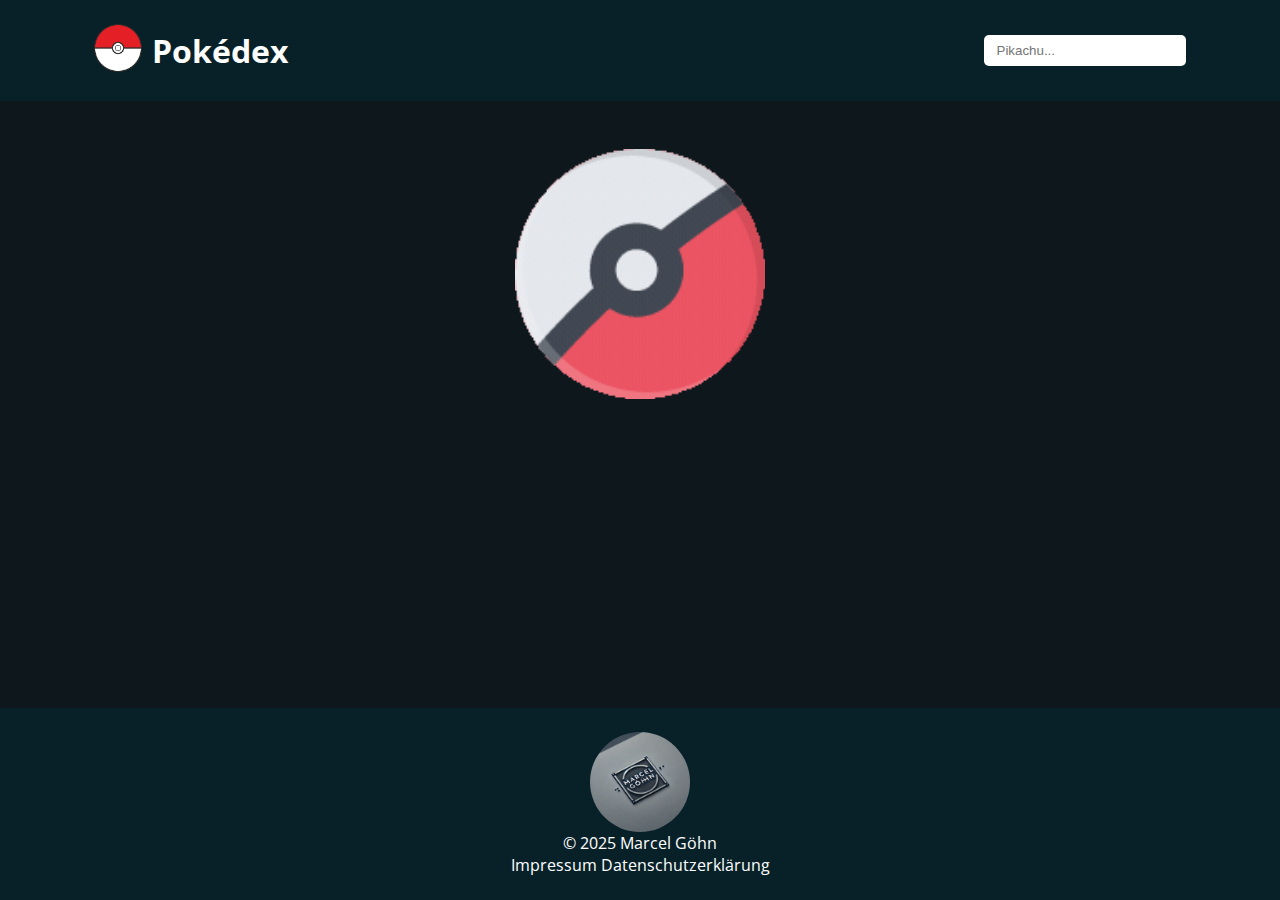
==== index.html @ 0a032ef2 "added loading spinner" ====
<!DOCTYPE html>
<html lang="de">

<head>
    <meta charset="UTF-8">
    <meta name="viewport" content="width=device-width, initial-scale=1.0">
    <link rel="apple-touch-icon" sizes="180x180" href="./assets/icons/apple-touch-icon.png">
    <link rel="icon" type="image/png" sizes="32x32" href="./assets/icons/favicon-32x32.png">
    <link rel="icon" type="image/png" sizes="16x16" href="./assets/icons/favicon-16x16.png">
    <link rel="shortcut icon" href="./assets/icons/favicon.ico" type="image/x-icon">
    <link rel="manifest" href="./assets/icons/site.webmanifest">
    <link rel="stylesheet" href="./styles/standard.css">
    <link rel="stylesheet" href="./styles/fonts.css">
    <link rel="stylesheet" href="./styles/assets.css">
    <link rel="stylesheet" href="./styles/card.css">
    <link rel="stylesheet" href="./styles/dialog.css">
    <link rel="stylesheet" href="./styles/colors.css">
    <link rel="stylesheet" href="./styles/types_icons.css">
    <link rel="stylesheet" href="./styles/loading_spinner.css">
    <link rel="stylesheet" href="./styles/style.css">
    <title>Pokédex</title>
</head>

<body onload="init()">

    <header class="py-4">
        <div class="container">
            <div class="header-layout">
                <div class="align-h1-and-logo">
                    <a href="./index.html"><img src="./assets/img/pokemon.png" alt="Pokeball"></a>
                    <h1>Pokédex</h1>
                </div>
                <form onsubmit="return false">
                    <input type="search" id="input_search" name="input_search" placeholder="Pikachu..." required
                        min="3">
                </form>
            </div>
        </div>
    </header>

        <main>
            <div class="container">
                <div id="poke_gallery" class="align-cards">
                    
                </div>
            </div>
        </main>
            
        <dialog id="overlay">
            <div class="wrapper">
                
            </div>
        </dialog>
        
    <footer class="py-4">
        <div class="container">
            <div class="center-footer-content">
                <img src="./assets/img/footer_logo.webp" alt="Logo">
                <div>© 2025 Marcel Göhn</div>
                <div class="law">
                    <a class="rights" href="./impressum.html" target="_blank">Impressum</a>
                    <a class="rights" href="./datenschutzerklärung.html" target="_blank">Datenschutzerklärung</a>
                </div>
            </div>
        </div>
    </footer>

    <script src="./scripts/script.js"></script>
    <script src="./scripts/template.js"></script>
</body>

</html>
---- styles/standard.css ----
*:not(dialog) {
    margin: 0;
    padding: 0;
    box-sizing: border-box;
    overflow-wrap: break-word;
}

html {
    scroll-behavior: smooth;
    height: 100%;
}

body {
    height: 100%;
    display: flex;
    flex-direction: column;
}

img, picture {
    max-width: 100%;
    height: auto;
}

a {
    text-decoration: none;
}

button {
    border: unset;
    cursor: pointer;
}

input {
    border: unset;
}

h1, h2, h3, h4 {
  text-wrap: balance;
}

textarea:not([rows]) {
  min-height: 10em;
}
---- styles/fonts.css ----
@font-face {
    font-family: "Open Sans";
    src: url(../assets/fonts/Open_Sans/OpenSans-VariableFont_wdth\,wght.ttf);
}

body {
    font-family: "Open Sans", serif;
    color: white;
}
---- styles/assets.css ----
input {
    padding: 0.625em 0.938em;
    border-radius: 5px;
}

button {
    padding: 0.625em 0.938em;
    width: 100%;
    color: white;
    background-color: #082129;
    border: 1px solid black;
    transition: border-bottom 125ms;
}

button:hover {
    border-bottom: 2px solid white;
}

.red-underline {
    border-bottom: 2px solid red;
}
---- styles/card.css ----
.card {
    width: 18.75rem;
    background-color: #082129;
    border-radius: 15px;
    cursor: pointer;
}

.card h3 {
    text-align: center;
    padding-block: 0.5rem;
}

.card-img-background {
    display: flex;
    justify-content: center;
    align-items: center;
}

.card-img-background img {
    width: 250px;
    transition: 125ms all;
}

.card-img-background img:hover {
    transform: scale(1.1);
    filter: saturate(200%) drop-shadow(0 0 20px rgba(0, 0, 0, 0.8));
}

.align-elements {
    display: flex;
    justify-content: center;
    align-items: center;
    padding-block: 0.5rem;
    gap: 20px;
}
---- styles/dialog.css ----
dialog::backdrop {
    background-color: rgba(0, 0, 0, 0.25);
}

body:has(#overlay[open]) {
    overflow: hidden;
  }

dialog {
    padding: 0;
    outline: none;
    border-radius: 10px;
    background-color: #0D171C;
}

dialog .wrapper {
    padding: 0;
    color: white;
}

dialog .card {
    cursor: default;
    background-color: #0D171C;
}

.align-buttons {
    display: flex;
}

table {
    background-color: #082129;
    width: 100%;
    padding-inline: 10px;
    height: 140px;
}

tr {
    display: flex;
    justify-content: space-between;
    align-items: flex-start;
}

td {
    max-width: 50%;
}

.evolution-chain {
    display: flex;
    justify-content: center;
    align-items: center;
    height: 140px;
    background-color: #082129;
}

.evo-img {
    height: 72px;
    width: 72px;
}

.evo-arrow {
    font-size: 24px;
}

.align-chain-name {
    display: flex;
    justify-content: center;
    align-items: center;
    flex-direction: column;
}

.arrow-btns {
    height: 50px;
    width: 50px;
    transition: 200ms all;
}

.arrow-btns:hover {
    filter: saturate(200%);
    transform: scale(1.1);
    cursor: pointer;
}
---- styles/colors.css ----
.normal1 {
    background-color: #A8A878;
}

.fire1 {
    background-color: #F08030;
}

.water1 {
    background-color: #6890F0;
}

.electric1 {
    background-color: #F8D030;
}

.grass1 {
    background-color: #78C850;
}

.ice1 {
    background-color: #98D8D8;
}

.fighting1 {
    background-color: #C03028;
}

.poison1 {
    background-color: #A040A0;
}

.ground1 {
    background-color: #E0C068;
}

.flying1 {
    background-color: #A890F0;
}

.psychic1 {
    background-color: #F85888;
}

.bug1 {
    background-color: #A8B820;
}

.rock1 {
    background-color: #B8A038;
}

.ghost1 {
    background-color: #705898;
}

.dragon1 {
    background-color: #7038F8;
}

.dark1 {
    background-color: #705848;
}

.steel1 {
    background-color: #B8B8D0;
}

.fairy1 {
    background-color: #F0B6BC;
}

.stellar1 {
    background-color: #35ACE7;
}
---- styles/types_icons.css ----
.icon {
    border-radius: 100%;
    height: 50px;
    width: 50px;
    transition: 200ms all;
}

.icon:hover{
    filter: saturate(200%);
    transform: scale(1.1);
    cursor: pointer;
}

.icon img {
    height: 60%;
    width: 60%;
}

.bug {
    background: #92BC2C;
    box-shadow: 0 0 20px #92BC2C;
}

.dark {
    background: #595761;
    box-shadow: 0 0 20px #595761;
}

.dragon {
    background: #0C69C8;
    box-shadow: 0 0 20px #0C69C8;
}

.electric {
    background: #F2D94E;
    box-shadow: 0 0 20px #F2D94E;
}

.fire {
    background: #FBA54C;
    box-shadow: 0 0 20px #FBA54C;
}

.fairy {
    background: #EE90E6;
    box-shadow: 0 0 20px #EE90E6;
}

.fighting {
    background: #D3425F;
    box-shadow: 0 0 20px #D3425F;
}

.flying {
    background: #A1BBEC;
    box-shadow: 0 0 20px #A1BBEC;
}

.ghost {
    background: #5F6DBC;
    box-shadow: 0 0 20px #5F6DBC;
}

.grass {
    background: #5FBD58;
    box-shadow: 0 0 20px #5FBD58;
}

.ground {
    background: #DA7C4D;
    box-shadow: 0 0 20px #DA7C4D;
}

.ice {
    background: #75D0C1;
    box-shadow: 0 0 20px #75D0C1;
}

.normal {
    background: #A0A29F;
    box-shadow: 0 0 20px #A0A29F;
}

.poison {
    background: #B763CF;
    box-shadow: 0 0 20px #B763CF;
}

.psychic {
    background: #FA8581;
    box-shadow: 0 0 20px #FA8581;
}

.rock {
    background: #C9BB8A;
    box-shadow: 0 0 20px #C9BB8A;
}

.steel {
    background: #5695A3;
    box-shadow: 0 0 20px #5695A3;
}

.water {
    background: #539DDF;
    box-shadow: 0 0 20px #539DDF;
}
---- styles/loading_spinner.css ----
.loading-spinner {
  height: 250px;
  width: 250px;
}

.spinner-wrapper {
  display: flex;
  justify-content: center;
  align-items: center;
}
---- styles/style.css ----
.container {
    padding-inline: 1.5rem;
    margin-inline: auto;
    width: 100%;
    max-width: 1440px;
}

body {
    background-color: #0D171C;
}

.d_none {
    display: none;
}

.py-4 {
    padding-block: 1.5rem;
}

a {
    text-decoration: none;
    color: white;
    transition: text-decoration 125ms, color 125ms, font-size 125ms;
}

a:hover {
    text-decoration: underline;
    color: #5cb9db;
    font-size: 1.1rem;
}

header {
    background-color: #082129;
    margin-bottom: 3rem;
}

header img {
    width: 48px;
}

.header-layout {
    display: flex;
    justify-content: space-between;
    align-items: center;
}

.align-h1-and-logo {
    display: flex;
    justify-content: center;
    align-items: center;
    gap: 10px;
}

main {
    background-color: #0D171C;
    flex: 1;
}

.align-cards {
    display: flex;
    justify-content: center;
    align-items: center;
    flex-wrap: wrap;
    gap: 20px;
}

footer {
    background-color: #082129;
    margin-top: 3rem;
}

footer img {
    width: 100px;
    height: 100px;
    border-radius: 100px;
    object-fit: cover;
}

.center-footer-content {
    display: flex;
    justify-content: center;
    align-items: center;
    flex-direction: column;
}

@media (max-width: 1400px) {
    .container {
      max-width: 1140px;
    }
  }

@media (max-width: 1200px) {
    .container {
      max-width: 960px;
    }
}

@media (max-width: 992px) {
    .container {
      max-width: 720px;
    }
}

@media (max-width: 768px) {
    .container {
      max-width: 540px;
    }
}

@media (max-width: 576px) {
    .container {
      max-width: 100%;
    }
}
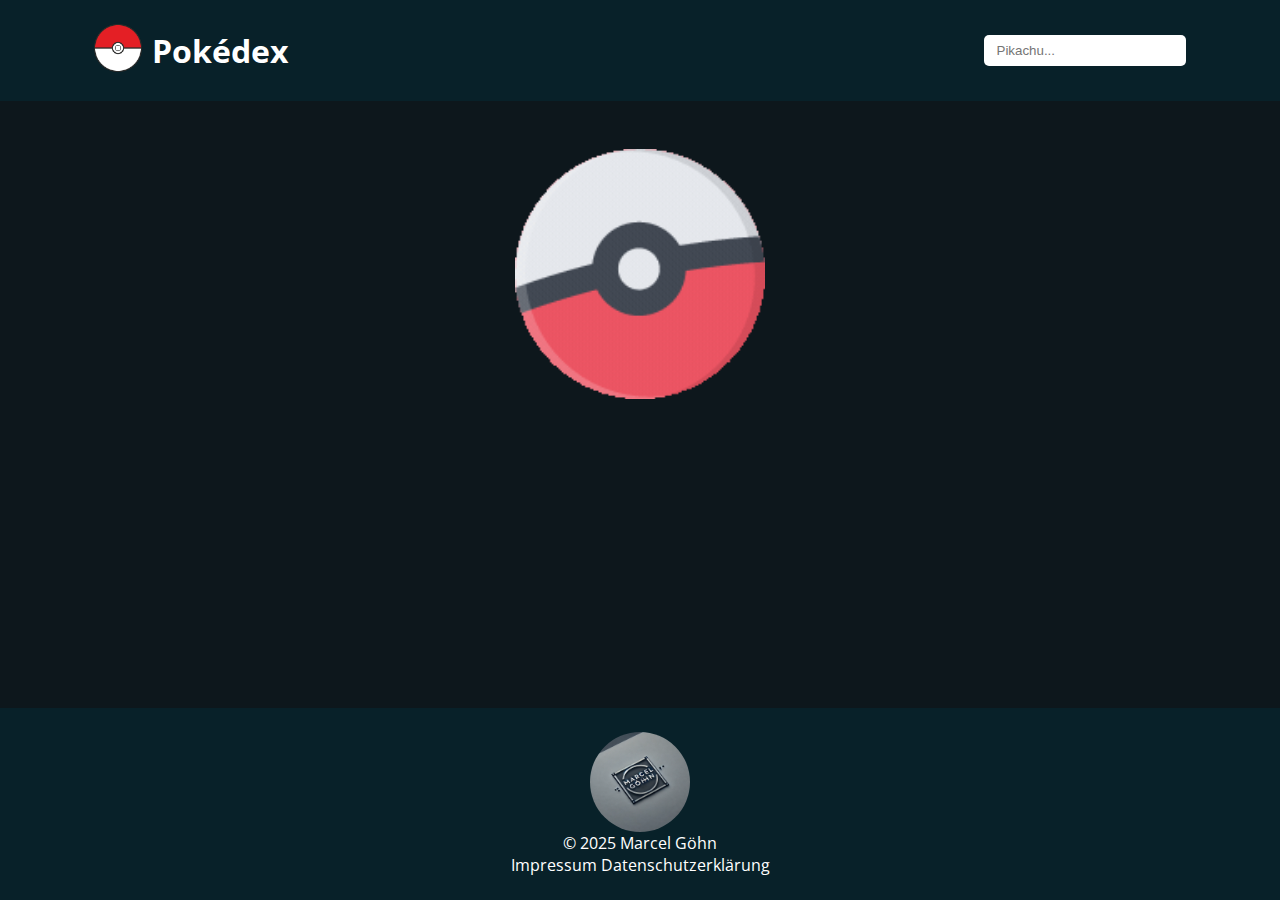
==== commit dd983fd1: "added button to load more pokemons" ====
--- a/index.html
+++ b/index.html
@@ -45,7 +45,14 @@
                 </div>
             </div>
         </main>
-            
+
+        <div class="d_none" id="loading_btn">
+            <div class="align-loading-btn">
+                <img src="./assets/icons/refresh.svg"  onclick="renderAllFetchedPokemonCards()">
+                <div>Weitere Pokemon laden</div>
+            </div>
+        </div>    
+
         <dialog id="overlay">
             <div class="wrapper">
                 
--- a/styles/card.css
+++ b/styles/card.css
@@ -32,4 +32,14 @@
     align-items: center;
     padding-block: 0.5rem;
     gap: 20px;
+    padding-inline: 10px;
+}
+
+.align-elements-outside {
+    display: flex;
+    justify-content: space-between;
+    align-items: center;
+    padding-inline: 10px;
+    padding-block: 0.5rem;
+    gap: 20px;
 }--- a/styles/dialog.css
+++ b/styles/dialog.css
@@ -69,8 +69,8 @@
 }
 
 .arrow-btns {
-    height: 50px;
-    width: 50px;
+    height: 40px;
+    width: 40px;
     transition: 200ms all;
 }
 
--- a/styles/types_icons.css
+++ b/styles/types_icons.css
@@ -1,7 +1,7 @@
 .icon {
     border-radius: 100%;
-    height: 50px;
-    width: 50px;
+    height: 40px;
+    width: 40px;
     transition: 200ms all;
 }
 
--- a/styles/style.css
+++ b/styles/style.css
@@ -7,6 +7,20 @@
 
 body {
     background-color: #0D171C;
+}
+
+::-webkit-scrollbar {
+    width: 5px;
+}
+
+::-webkit-scrollbar-track {
+    background: #05171E;
+    border-radius: 10px;
+}
+
+::-webkit-scrollbar-thumb {
+    background: #73B7D0;
+    border-radius: 10px;
 }
 
 .d_none {
@@ -64,6 +78,26 @@
     gap: 20px;
 }
 
+.align-loading-btn {
+    display: flex;
+    justify-content: center;
+    align-items: center;
+    flex-direction: column;
+    margin-top: 3rem;
+}
+
+.align-loading-btn img {
+    height: 50px;
+    width: 50px;
+    transition: 200ms all;
+}
+
+.align-loading-btn img:hover {
+    cursor: pointer;
+    transform: scale(1.1);
+    filter: saturate(200%);
+}
+
 footer {
     background-color: #082129;
     margin-top: 3rem;
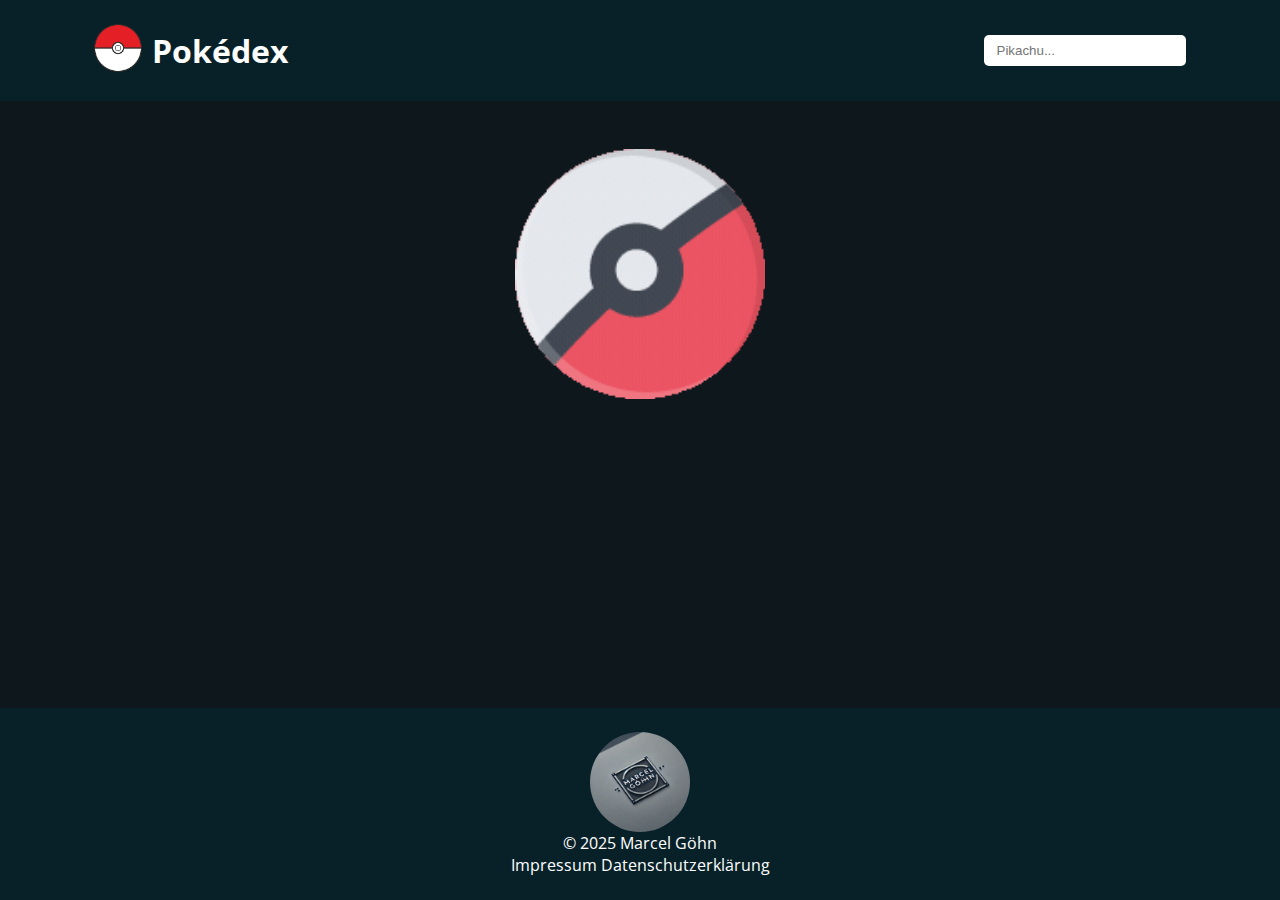
==== commit b9f69c58: "implemented search function" ====
--- a/index.html
+++ b/index.html
@@ -31,34 +31,34 @@
                     <h1>Pokédex</h1>
                 </div>
                 <form onsubmit="return false">
-                    <input type="search" id="input_search" name="input_search" placeholder="Pikachu..." required
-                        min="3">
+                    <input onkeyup="getInputValue()" type="search" id="input_search" name="input_search" placeholder="Pikachu..." required min="3">
+                    <div id="requirement" class="d_none">Mindestens 3 Buchstaben</div>
                 </form>
             </div>
         </div>
     </header>
 
-        <main>
-            <div class="container">
-                <div id="poke_gallery" class="align-cards">
-                    
-                </div>
+    <main>
+        <div class="container">
+            <div id="poke_gallery" class="align-cards">
+
             </div>
-        </main>
+        </div>
+    </main>
 
-        <div class="d_none" id="loading_btn">
-            <div class="align-loading-btn">
-                <img src="./assets/icons/refresh.svg"  onclick="renderAllFetchedPokemonCards()">
-                <div>Weitere Pokemon laden</div>
-            </div>
-        </div>    
+    <div class="d_none" id="loading_btn">
+        <div class="align-loading-btn">
+            <img src="./assets/icons/refresh.svg" onclick="renderAllFetchedPokemonCards()">
+            <div>Weitere Pokemon laden</div>
+        </div>
+    </div>
 
-        <dialog id="overlay">
-            <div class="wrapper">
-                
-            </div>
-        </dialog>
-        
+    <dialog id="overlay">
+        <div class="wrapper">
+
+        </div>
+    </dialog>
+
     <footer class="py-4">
         <div class="container">
             <div class="center-footer-content">
--- a/styles/assets.css
+++ b/styles/assets.css
@@ -18,4 +18,11 @@
 
 .red-underline {
     border-bottom: 2px solid red;
+}
+
+input[type="search"]::-webkit-search-decoration,
+input[type="search"]::-webkit-search-cancel-button,
+input[type="search"]::-webkit-search-results-button,
+input[type="search"]::-webkit-search-results-decoration{ 
+    display: none; 
 }--- a/styles/style.css
+++ b/styles/style.css
@@ -68,6 +68,11 @@
 main {
     background-color: #0D171C;
     flex: 1;
+}
+
+.empty-alert {
+    font-weight: bold;
+    font-size: 2rem;
 }
 
 .align-cards {
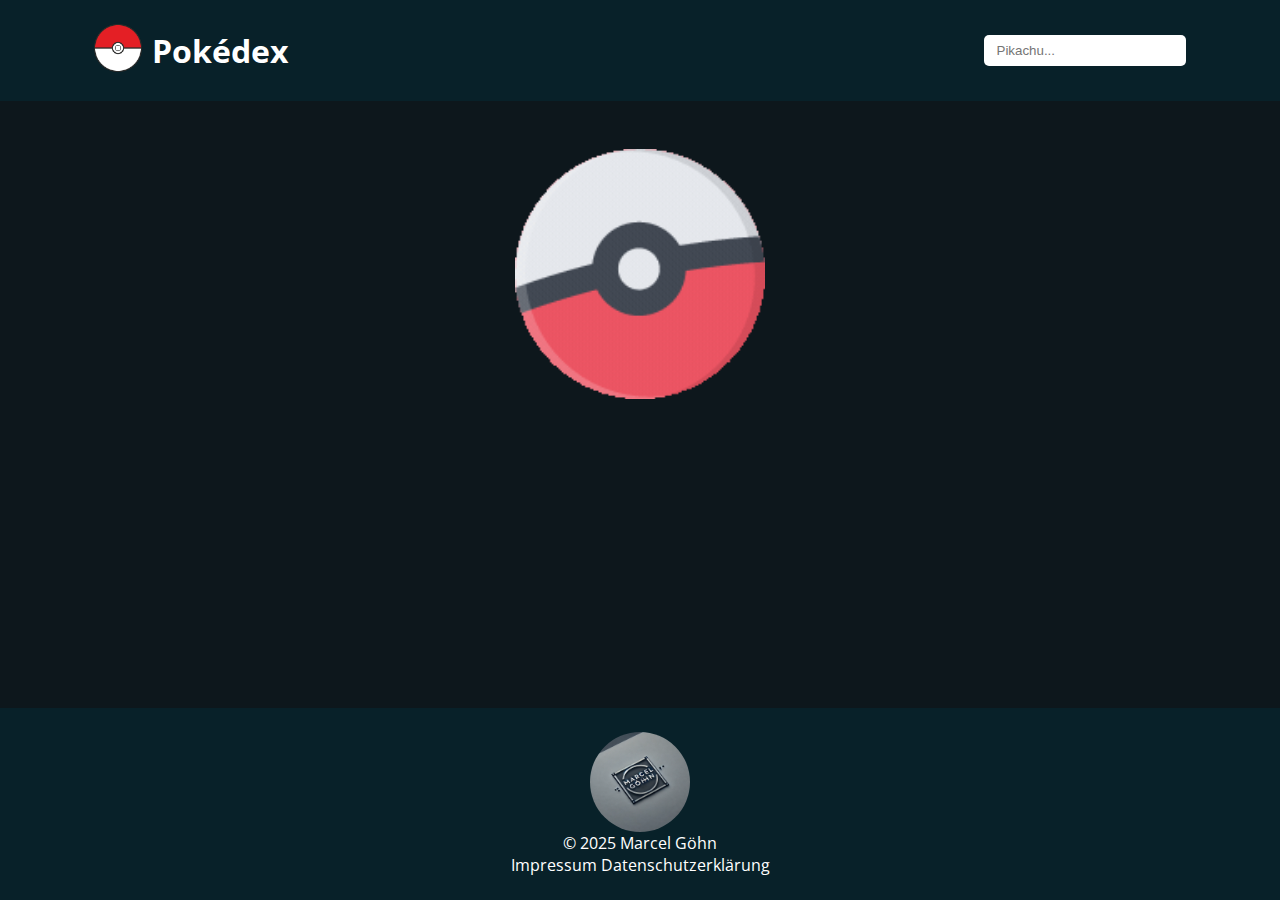
==== commit 0aacc662: "added burger menu" ====
--- a/index.html
+++ b/index.html
@@ -17,6 +17,7 @@
     <link rel="stylesheet" href="./styles/colors.css">
     <link rel="stylesheet" href="./styles/types_icons.css">
     <link rel="stylesheet" href="./styles/loading_spinner.css">
+    <link rel="stylesheet" href="./styles/burger_menu.css">
     <link rel="stylesheet" href="./styles/style.css">
     <title>Pokédex</title>
 </head>
@@ -30,10 +31,24 @@
                     <a href="./index.html"><img src="./assets/img/pokemon.png" alt="Pokeball"></a>
                     <h1>Pokédex</h1>
                 </div>
-                <form onsubmit="return false">
-                    <input onkeyup="getInputValue()" type="search" id="input_search" name="input_search" placeholder="Pikachu..." required min="3">
-                    <div id="requirement" class="d_none">Mindestens 3 Buchstaben</div>
-                </form>
+                <nav>
+                    <input type="checkbox" id="sidebar-active">
+                    <label for="sidebar-active" class="open-sidebar-button">
+                        <svg xmlns="http://www.w3.org/2000/svg" height="32px" viewBox="0 -960 960 960" width="32px" fill="#5f6368"><path d="M120-240v-80h720v80H120Zm0-200v-80h720v80H120Zm0-200v-80h720v80H120Z"/></svg>
+                    </label>
+            
+                    <label id="burger_menuu" for="sidebar-active"></label>
+                    <div class="links-container">
+                        <label for="sidebar-active" class="close-sidebar-button">
+                            <svg xmlns="http://www.w3.org/2000/svg" height="32px" viewBox="0 -960 960 960" width="32px" fill="#5f6368"><path d="m256-200-56-56 224-224-224-224 56-56 224 224 224-224 56 56-224 224 224 224-56 56-224-224-224 224Z"/></svg>
+                        </label>
+            
+                        <form onsubmit="return false">
+                            <input onkeyup="getInputValue()" type="search" id="input_search" name="input_search" placeholder="Pikachu..." required min="3">
+                            <div id="requirement" class="d_none">Mindestens 3 Buchstaben</div>
+                        </form>
+                    </div>
+                </nav>
             </div>
         </div>
     </header>
--- a/styles/burger_menu.css
+++ b/styles/burger_menu.css
@@ -0,0 +1,55 @@
+nav {
+    display: flex;
+    justify-content: flex-end;
+    align-items: center;
+}
+
+.links-container {
+    height: 100%;
+    width: 100%;
+    display: flex;
+    flex-direction: row;
+    align-items: center;
+}
+
+nav svg {
+    fill: #f0f0f0;
+}
+
+#sidebar-active {
+    display: none;
+}
+
+.open-sidebar-button, .close-sidebar-button {
+    display: none;
+}
+
+@media (max-width: 768px) {
+    .links-container {
+        flex-direction: column;
+        align-items: center;
+        position: fixed;
+        top: 0;
+        right: -100%;
+        z-index: 10;
+        width: 250px;
+        background-color: #082129;
+        box-shadow: -5px 0 5px rgba(0, 0, 0, 0.25);
+        transition: 0.75s ease-out;
+    }
+    .open-sidebar-button, .close-sidebar-button {
+        padding: 20px;
+        display: block;
+    }
+    #sidebar-active:checked ~ .links-container {
+        right: 0;
+    }
+    #sidebar-active:checked ~ #burger_menuu {
+        height: 100%;
+        width: 100%;
+        position: fixed;
+        top: 0;
+        left: 0;
+        z-index: 9;
+    }
+}--- a/styles/style.css
+++ b/styles/style.css
@@ -150,4 +150,7 @@
     .container {
       max-width: 100%;
     }
+    h1 {
+        display: none;
+    }
 }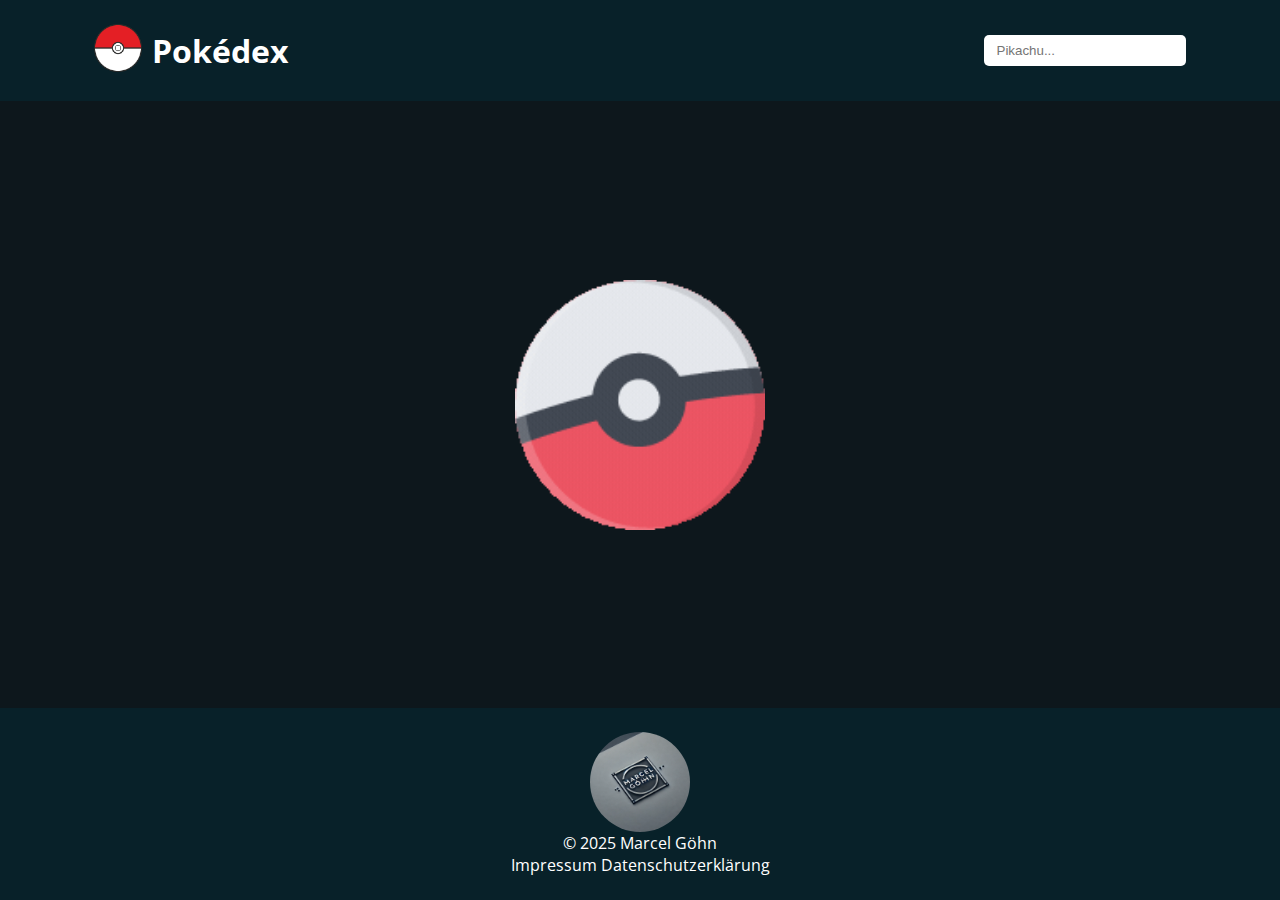
==== commit bf9149d3: "backup" ====
--- a/index.html
+++ b/index.html
@@ -80,8 +80,8 @@
                 <img src="./assets/img/footer_logo.webp" alt="Logo">
                 <div>© 2025 Marcel Göhn</div>
                 <div class="law">
-                    <a class="rights" href="./impressum.html" target="_blank">Impressum</a>
-                    <a class="rights" href="./datenschutzerklärung.html" target="_blank">Datenschutzerklärung</a>
+                    <a class="rights" href="./html/impressum.html" target="_blank">Impressum</a>
+                    <a class="rights" href="./html/datenschutz.html" target="_blank">Datenschutzerklärung</a>
                 </div>
             </div>
         </div>
--- a/styles/assets.css
+++ b/styles/assets.css
@@ -9,7 +9,7 @@
     color: white;
     background-color: #082129;
     border: 1px solid black;
-    transition: border-bottom 125ms;
+    transition: 200ms all;
 }
 
 button:hover {
--- a/styles/card.css
+++ b/styles/card.css
@@ -18,7 +18,7 @@
 
 .card-img-background img {
     width: 250px;
-    transition: 125ms all;
+    transition: 200ms all;
 }
 
 .card-img-background img:hover {
--- a/styles/dialog.css
+++ b/styles/dialog.css
@@ -1,5 +1,5 @@
 dialog::backdrop {
-    background-color: rgba(0, 0, 0, 0.25);
+    background-color: rgba(0, 0, 0, 0);
 }
 
 body:has(#overlay[open]) {
--- a/styles/style.css
+++ b/styles/style.css
@@ -34,13 +34,12 @@
 a {
     text-decoration: none;
     color: white;
-    transition: text-decoration 125ms, color 125ms, font-size 125ms;
+    transition: 200ms all;
 }
 
 a:hover {
     text-decoration: underline;
     color: #5cb9db;
-    font-size: 1.1rem;
 }
 
 header {
@@ -68,6 +67,9 @@
 main {
     background-color: #0D171C;
     flex: 1;
+    display: flex;
+    justify-content: center;
+    align-items: center;
 }
 
 .empty-alert {
@@ -153,4 +155,10 @@
     h1 {
         display: none;
     }
+    .card {
+        width: 16rem;
+    }
+    .card-img-background img {
+        width: 200px;
+    }
 }